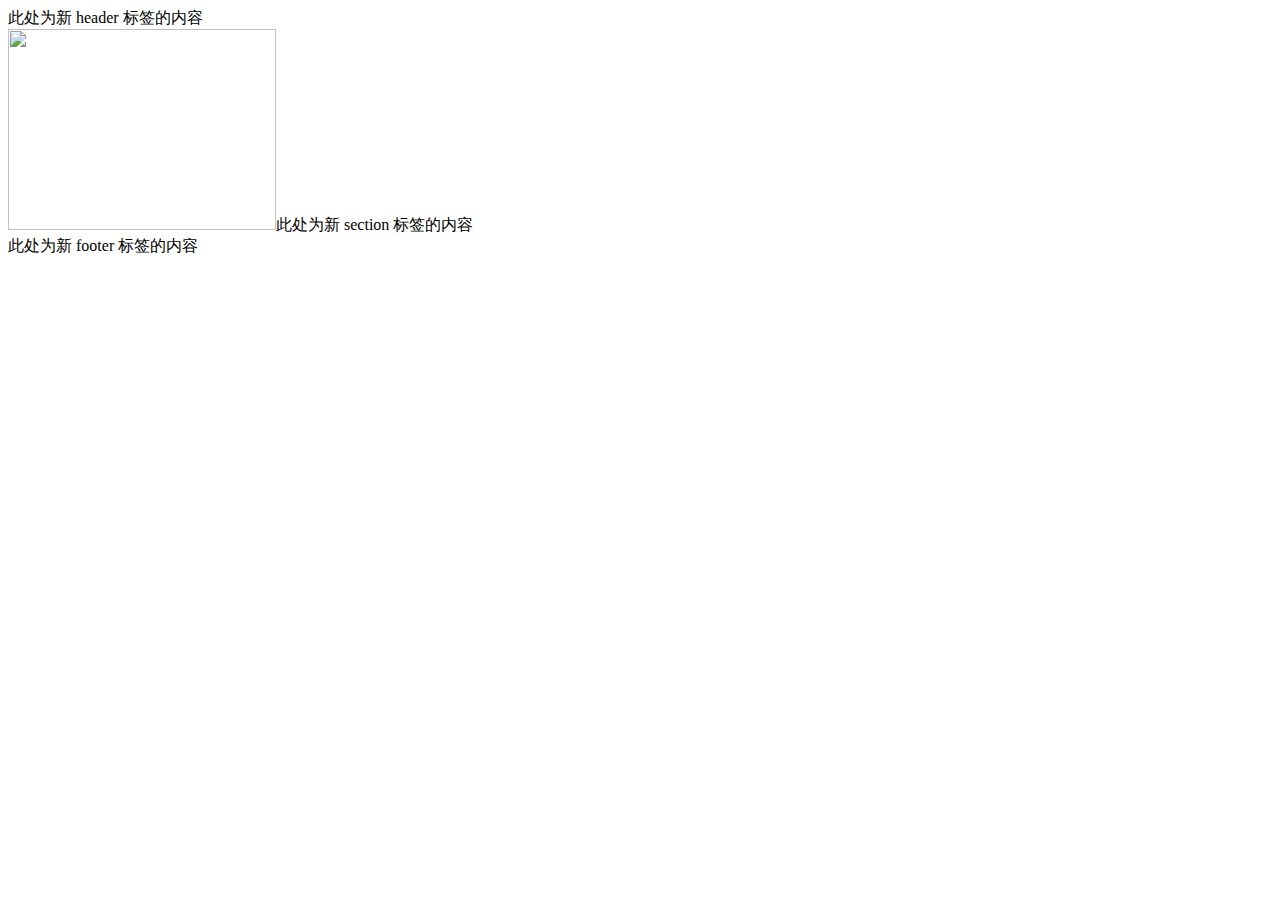
==== SUBSCRIBE.html @ c79ac346 "test new page" ====
<!doctype html>
<html>
<head>
<meta charset="utf-8">
<title>SUB</title>
</head>

<body>
<div>
<header style="">
  此处为新 header 标签的内容</header>
  <section>
  <img src="_DSC3712.jpg" width="268" height="201" alt=""/>此处为新 section 标签的内容</section>
<footer>此处为新 footer 标签的内容</footer>
</div>
</body>
</html>
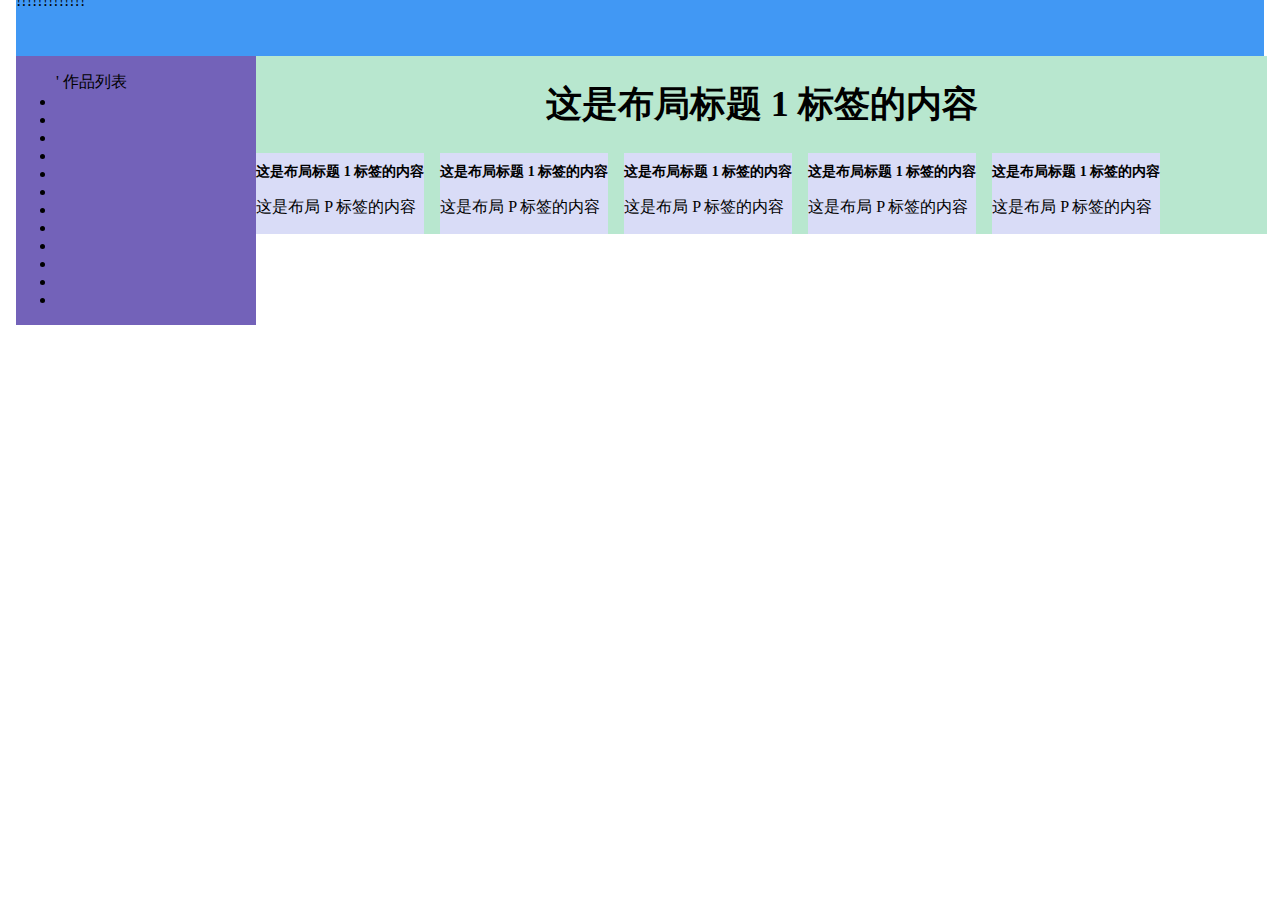
==== commit 07e5e5e6: "new updata" ====
--- a/SUBSCRIBE.html
+++ b/SUBSCRIBE.html
@@ -3,15 +3,59 @@
 <head>
 <meta charset="utf-8">
 <title>SUB</title>
+<link href="css/singlePageTemplate2.css" rel="stylesheet" type="text/css">
 </head>
 
 <body>
 <div>
-<header style="">
-  此处为新 header 标签的内容</header>
-  <section>
-  <img src="_DSC3712.jpg" width="268" height="201" alt=""/>此处为新 section 标签的内容</section>
-<footer>此处为新 footer 标签的内容</footer>
+  <div style="position: relative">
+    <header class="top" style="position:relative"> !!!!!!!!!!!!!</header>
+    <main style="position:relative">
+      <div class="sideList" style="margin-left:0.5em;">
+      <ul>'
+      作品列表
+      <li></li>
+      <li></li>
+      <li></li>
+      <li></li>
+      <li></li>
+      <li></li>
+      <li></li>
+      <li></li>
+      <li></li>
+      <li></li>
+      <li></li>
+      <li></li>
+      </ul></div>
+      <div class="tabList">
+        <h1 style="font-size:36px;text-align:center">这是布局标题 1 标签的内容</h1>
+        <section class="maintext">
+          <h1>这是布局标题 1 标签的内容</h1>
+          <p>这是布局 P 标签的内容</p>
+        </section>
+        <section class="maintext" >
+          <h1>这是布局标题 1 标签的内容</h1>
+          <p>这是布局 P 标签的内容</p>
+        </section>
+        <section class="maintext">
+          <h1>这是布局标题 1 标签的内容</h1>
+          <p>这是布局 P 标签的内容</p>
+        </section>
+        <section class="maintext">
+          <h1>这是布局标题 1 标签的内容</h1>
+          <p>这是布局 P 标签的内容</p>
+        </section>
+        <section class="maintext">
+          <h1>这是布局标题 1 标签的内容</h1>
+          <p>这是布局 P 标签的内容</p>
+        </section>
+      </div>
+      
+    </main>
+    
+    
+  </div>
+  
 </div>
 </body>
 </html>
--- a/css/singlePageTemplate2.css
+++ b/css/singlePageTemplate2.css
@@ -0,0 +1,60 @@
+@charset "utf-8";
+/* CSS Document */
+header{
+	argin-left: auto;
+	margin-right: auto;
+	
+}
+nav ul li {
+	float: left;
+	color: #FFFFFF;
+	font-size: 14px;
+	text-align: left;
+	margin-right:1em;
+	letter-spacing: 0.05em;
+	font-weight: bold;
+	transition: all 0.3s linear;
+}
+.maintext{
+	float: left;
+	margin-right:1em;
+	background:#D9DCF7
+}
+.top{
+	height:4em;
+	background:#4198F4;
+	margin-right:0.5em;
+	margin-left:0.5em;
+	margin-top:-1em;
+	}
+.tabList{
+float: left;
+width:80%;
+background:#B8E7CF
+}
+.sideList{
+width:19%;
+float: left;
+background:#7362B9;
+}
+h1{
+	font-size:14px	
+}
+nav {
+	margin-top: 0px;
+	margin-right: 0px;
+	margin-bottom: 0px;
+	margin-left: 0px;
+	width: 100%;
+	float: none;
+	
+}
+nav ul{
+list-style: none;
+	float: right;	
+}
+ul li a {
+	text-decoration: none;
+}
+
+
